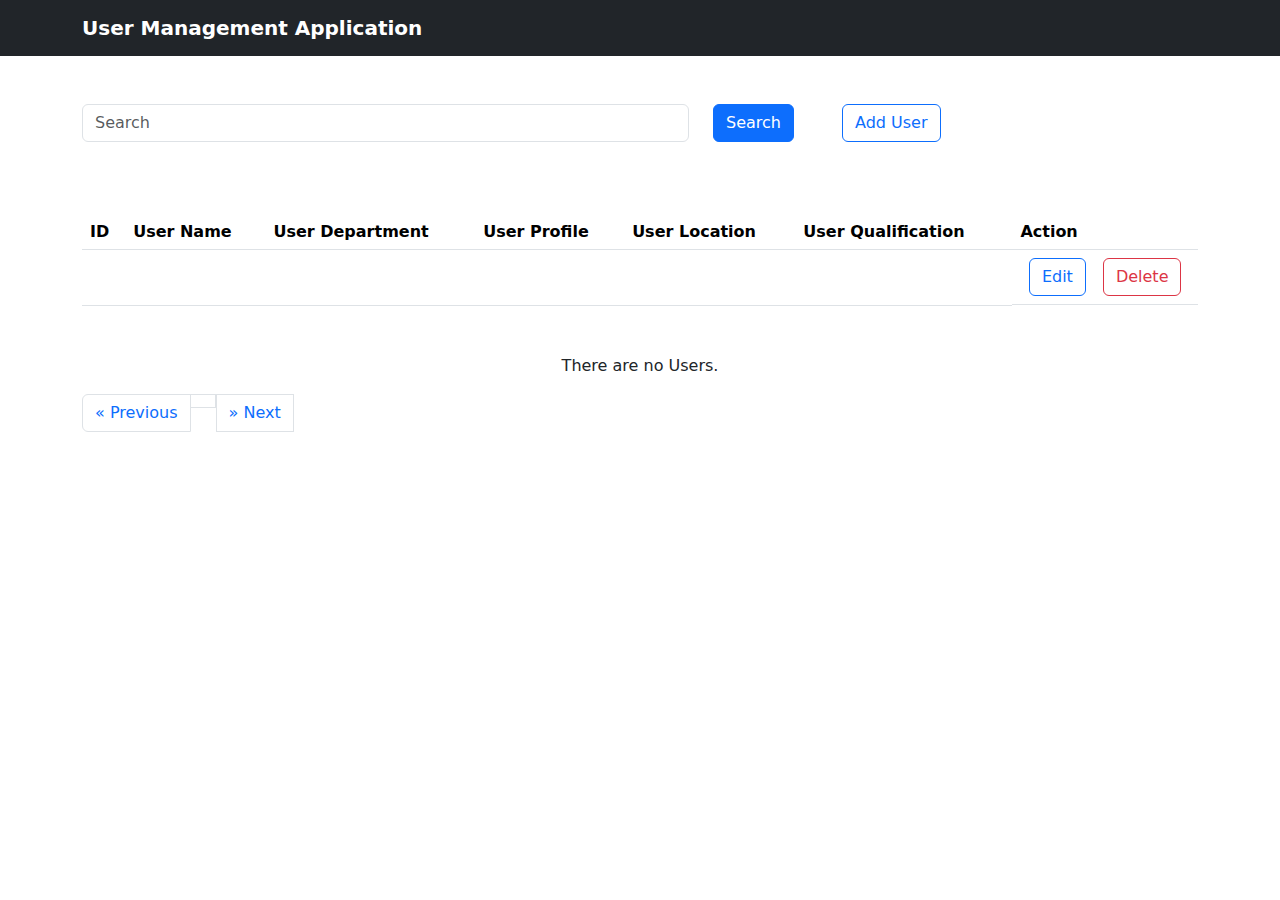
==== target/classes/templates/index.html @ c0e9274c "init1" ====
<html xmlns:th="http://www.thymeleaf.org" lang="en">

<head>
	<meta charset="UTF-8">
	<meta name="viewport" content="width=device-width, initial-scale=1.0">
	<title>User Management</title>
	<link rel="stylesheet" th:href="@{/css/main.css}" />


	<link href="https://cdn.jsdelivr.net/npm/bootstrap@5.3.3/dist/css/bootstrap.min.css" rel="stylesheet"
		integrity="sha384-QWTKZyjpPEjISv5WaRU9OFeRpok6YctnYmDr5pNlyT2bRjXh0JMhjY6hW+ALEwIH" crossorigin="anonymous">

	<!--<script src="https://code.jquery.com/jquery-3.6.0.min.js"></script>-->
	<script src="https://ajax.googleapis.com/ajax/libs/jquery/1.11.3/jquery.min.js"></script>
	<!--<script src="js/main.js"></script>-->

</head>

<body>
	<nav class="navbar navbar-expand-sm bg-dark navbar-dark">
		<div class="container">
			<a class="navbar-brand col-md-8 col-sm-6" href="#"><strong>User Management Application</strong></a>
		</div>
	</nav>



	<!-- Input Search box. -->
	<section class="container my-5">

		<div class="row d-flex">
			<form class="form-group col-md-8" method="get" th:action="@{/user}">
				<div class="d-flex">

					<!--	<label class="sr-only" for="inlineFormInput">Name</label> -->
					<input required type="text" name="keyword" th:value="${keyword}" class="form-control mb-2 col-xs-4"
						placeholder="Search">


					<button type="submit" class="btn btn-primary mb-2 mx-4">Search</button>

				</div>
			</form>


			<!-- Modal for Adding User -->
			<div id="myModal" class="modal">
				<div class="modal-dialog">
					<div class="modal-content">
						<div class="modal-header d-flex justify-content-between">
							<h4 id="card-title" class="modal-title">Add User Details</h4>
							<button type="button" class="close btn btn-outline-danger" data-bs-dismiss="modal"
								aria-label="Close">
								<span>&times;</span>
							</button>
						</div>
						<div class="modal-body">
							<form id="form" method="put" class="my-3 mx-3 px-3" onsubmit="return false;">
								<div class="form-group row py-3 d-none" id="id-row">
									<label for="name" class="col-sm-6 col-form-label">Id</label>
									<div class="col-sm-6">
										<input id="userid" type="text" class="form-control" readonly>
									</div>
								</div>
								<div class="form-group row py-3">
									<label for="name" class="col-sm-6 col-form-label">Name</label>
									<div class="col-sm-6">
										<input id="username" type="text" class="form-control" placeholder="Name"
											required>
									</div>
								</div>
								<div class="form-group row py-3">
									<label for="department" class="col-sm-6 col-form-label">Department</label>
									<div class="col-sm-6">
										<input type="text" class="form-control" id="userdepartment" required
											placeholder="Department">
									</div>
								</div>
								<div class="form-group row py-3">
									<label for="profile" class="col-sm-6 col-form-label">Profile</label>
									<div class="col-sm-6">
										<input type="text" class="form-control" id="userprofile" placeholder="Profile"
											required>
									</div>
								</div>
								<div class="form-group row py-3">
									<label for="qualification" class="col-sm-6 col-form-label">Qualification</label>
									<div class="col-sm-6">
										<input type="text" class="form-control" id="userqualification"
											placeholder="Qualification" required>
									</div>
								</div>
								<div class="form-group row py-3">
									<label for="location" class="col-sm-6 col-form-label">Location</label>
									<div class="col-sm-6">
										<input type="text" class="form-control" id="userlocation" placeholder="Location"
											required>
									</div>
								</div>
								<div class="form-group row my-4">
									<div class="mx-5 col-sm-10 d-flex justify-content-end">
										<button onclick="commonHandler()" id="SubmitBtn" type="submit"
											class="btn btn-outline-primary">Add
											User</button>
									</div>
								</div>
							</form>
						</div>
					</div>
				</div>
			</div>
			<div id="btnCon" class="col-md-4">
				<button onclick="addTrigger()" id="addbtnTrigger" class="btn btn-outline-primary flex-end"
					data-bs-toggle="modal" data-bs-target="#myModal">Add
					User</button>
			</div>
		</div>
	</section>

	<!-- Table to render the user list. -->
	<section class="container">
		<div class="table-responsive-md">
			<table class="table table-hover my-5">
				<thead>
					<tr>
						<th>ID</th>
						<th>User Name</th>
						<th>User Department</th>
						<th>User Profile</th>
						<th>User Location</th>
						<th>User Qualification</th>
						<th>Action</th>
					</tr>
				</thead>
				<tbody th:if="${pageList!=null}">
					<tr th:each="user : ${pageList}">
						<td th:id="'userId-' + ${user.userId}" th:text="${user.userId}"></td>
						<td th:text="${user.userName}"></td>
						<td th:text="${user.userDepartment}"></td>
						<td th:text="${user.userProfile}"></td>
						<td th:text="${user.userLocation}"></td>
						<td th:text="${user.userQualification}"></td>
						<td class="d-flex justify-content-around">
							<button th:href="@{getUser/{id}(id=${user.userId})}" data-bs-toggle="modal"
								data-bs-target="#myModal" class="btn btn-outline-primary" type="button"
								th:onclick="'editbtnTrigger(' + ${user.userId} + ')'">Edit</button>
							<a data-toggle="modal" data-target="#deleteModal" class="btn btn-outline-danger deleteBtn"
								th:href="@{/deleteUser/{id}(id=${user.userId})}">Delete</a>
						</td>
					</tr>
				</tbody>
			</table>
		</div>
	</section>

	<section class="container text-center" th:unless="${pageList!=null}">
		<p>There are no Users.</p>
	</section>

	<section class="container">
		<nav aria-label="Page navigation example">
			<ul class="pagination">
				<li class="page-item">
					<a class="page-link" th:href="@{/user(page=${currentPage-1})}" aria-label="Previous"
						th:classappend="${currentPage == 0 ? 'd-none':''}">
						<span aria-hidden="true">&laquo;</span>
						<span class="sr-only">Previous</span>
					</a>
				</li>
				<li class="page-item" th:each="i : ${#numbers.sequence(0, toatalPages - 1)}"
					th:classappend="${currentPage == i ? 'active' : ''}">
					<a class="page-link" th:href="@{/user(page=${i})}" th:text="${i + 1}"></a>
				</li>
				<a class="page-link" th:href="@{/user(page=${currentPage+1})}" aria-label="Next"
					th:classappend="${currentPage == toatalPages-1 ? 'd-none' : ''}">
					<span aria-hidden="true">&raquo;</span>
					<span class="sr-only">Next</span>
				</a>
				</li>
			</ul>
		</nav>
	</section>





	<script src="https://cdn.jsdelivr.net/npm/@popperjs/core@2.11.8/dist/umd/popper.min.js"
		integrity="sha384-I7E8VVD/ismYTF4hNIPjVp/Zjvgyol6VFvRkX/vR+Vc4jQkC+hVqc2pM8ODewa9r"
		crossorigin="anonymous"></script>
	<script src="https://cdn.jsdelivr.net/npm/bootstrap@5.3.3/dist/js/bootstrap.min.js"
		integrity="sha384-0pUGZvbkm6XF6gxjEnlmuGrJXVbNuzT9qBBavbLwCsOGabYfZo0T0to5eqruptLy"
		crossorigin="anonymous"></script>



	<script>


		//To render the data to update page. (Id needed...)
		var editbtnTrigger = (formId) => {
			var title = document.getElementById("card-title");
			title.innerText = "Update User Details."
			var userId = document.getElementById(`userId-${formId}`);
			var userIdValue = userId.innerHTML;
			var userIdInModal = document.getElementById("userid");
			console.log("user id is :: ", userIdValue);
			var userName = document.getElementById("username");
			var userDepartment = document.getElementById("userdepartment");
			var userProfile = document.getElementById("userprofile");
			var userQualification = document.getElementById("userqualification");
			var userLocation = document.getElementById("userlocation");
			var submitBtn = document.getElementById("SubmitBtn");
			submitBtn.innerHTML = "Update User."
			$.ajax({
				type: "GET",
				contentType: "application/json",
				url: "/getUser",
				data: {id: userIdValue},
				success: function (response) {
					console.log(response);
					userName.value = response.userName;
					userDepartment.value = response.userDepartment;
					userIdInModal.value = response.userId;
					userQualification.value = response.userQualification;
					userLocation.value = response.userLocation;
					userProfile.value = response.userProfile;

				},
				error: function (error) {
					console.log(error);
				}
			})
		}


		//To actually update the data.
		var update = () => {
			var userId = document.getElementById("userid");

			var IdValue = userId.value;
			console.log("user id is :: ", userId);
			console.log("user value is:: ", IdValue);
			var userIdValue = parseInt(IdValue);
			var Name = document.getElementById("username").value;
			var userName = String(Name);
			var Department = document.getElementById("userdepartment").value;
			var userDepartment = String(Department);
			var Profile = document.getElementById("userprofile").value;
			var userProfile = String(Profile);
			var Qualification = document.getElementById("userqualification").value;
			var userQualification = String(Qualification);
			var Location = document.getElementById("userlocation").value;
			var userLocation = String(Location);
			var modal = document.getElementById("myModal");

			$.ajax({
				type: "PUT",
				contentType: "application/json",
				url: "/updateUser",
				data: JSON.stringify({userId: userIdValue, userName: userName, userLocation: userLocation, userProfile: userProfile, userDepartment: userDepartment, userQualification: userQualification}),
				dataType: JSON,
				success: function (response) {
					console.log(response);
					var modalInstance = bootstrap.Modal.getInstance(modal);
					modalInstance.hide();
					window.location.href = "/home";
				},
				error: function (error) {
					var modalInstance = bootstrap.Modal.getInstance(modal);
					modalInstance.hide();
					console.log("the error is :: ", error);
					window.location.href = "/home";
				}
			})
		}


		//Clearing form inputs..
		var addTrigger = () => {
			console.log("inside the addtrigger...");
			var title = document.getElementById("card-title");
			title.innerText = "Add User Details."
			var submitBtn = document.getElementById("SubmitBtn");
			submitBtn.innerHTML = "Add User"
			var userId = document.getElementById("id-row");
			userId.classList.add("d-none");
			var userName = document.getElementById("username");
			userName.value = "";
			var userDepartment = document.getElementById("userdepartment");
			userDepartment.value = "";
			var userProfile = document.getElementById("userprofile");
			userProfile.value = "";
			var userQualification = document.getElementById("userqualification");
			userQualification.value = "";
			var userLocation = document.getElementById("userlocation");
			userLocation.value = "";
		}


		//common handler for submit btn.
		var commonHandler = () => {
			var button = document.getElementById("SubmitBtn");
			if (button.innerHTML == "Update User.") {
				console.log("inside the update", button.innerHTML);
				button.addEventListener('click', update);
			} else {
				console.log("inside the add", button.innerHTML);
				button.addEventListener('click', addUser);
			}
		}


		// Actual adding User to database.
		var addUser = () => {
			var Name = document.getElementById("username").value;
			userName = String(Name);
			var Department = document.getElementById("userdepartment").value;
			userDepartment = String(Department);
			var Profile = document.getElementById("userprofile").value;
			userProfile = String(Profile);
			var Qualification = document.getElementById("userqualification").value;
			userQualification = String(Qualification);
			var Location = document.getElementById("userlocation").value;
			userLocation = String(Location);
			var modal = document.getElementById("myModal");
			console.log("Sending data:", JSON.stringify({
				userName: userName,
				userDepartment: userDepartment,
				userProfile: userProfile,
				userQualification: userQualification,
				userLocation: userLocation
			}));

			$.ajax({
				type: "POST",
				contentType: "application/json",
				url: "/saveUser",
				data: JSON.stringify({userName: userName, userLocation: userLocation, userProfile: userProfile, userDepartment: userDepartment, userQualification: userQualification}),
				dataType: JSON,
				success: function (response) {
					console.log(response);
					var modalInstance = bootstrap.Modal.getInstance(modal);
					modalInstance.hide();
					window.location.href = "/home";
				},
				error: function (error) {
					var modalInstance = bootstrap.Modal.getInstance(modal);
					modalInstance.hide();
					console.log("the error is :: ", error);
					window.location.href = "/home";
				}
			})
		}
	</script>
</body>

</html>
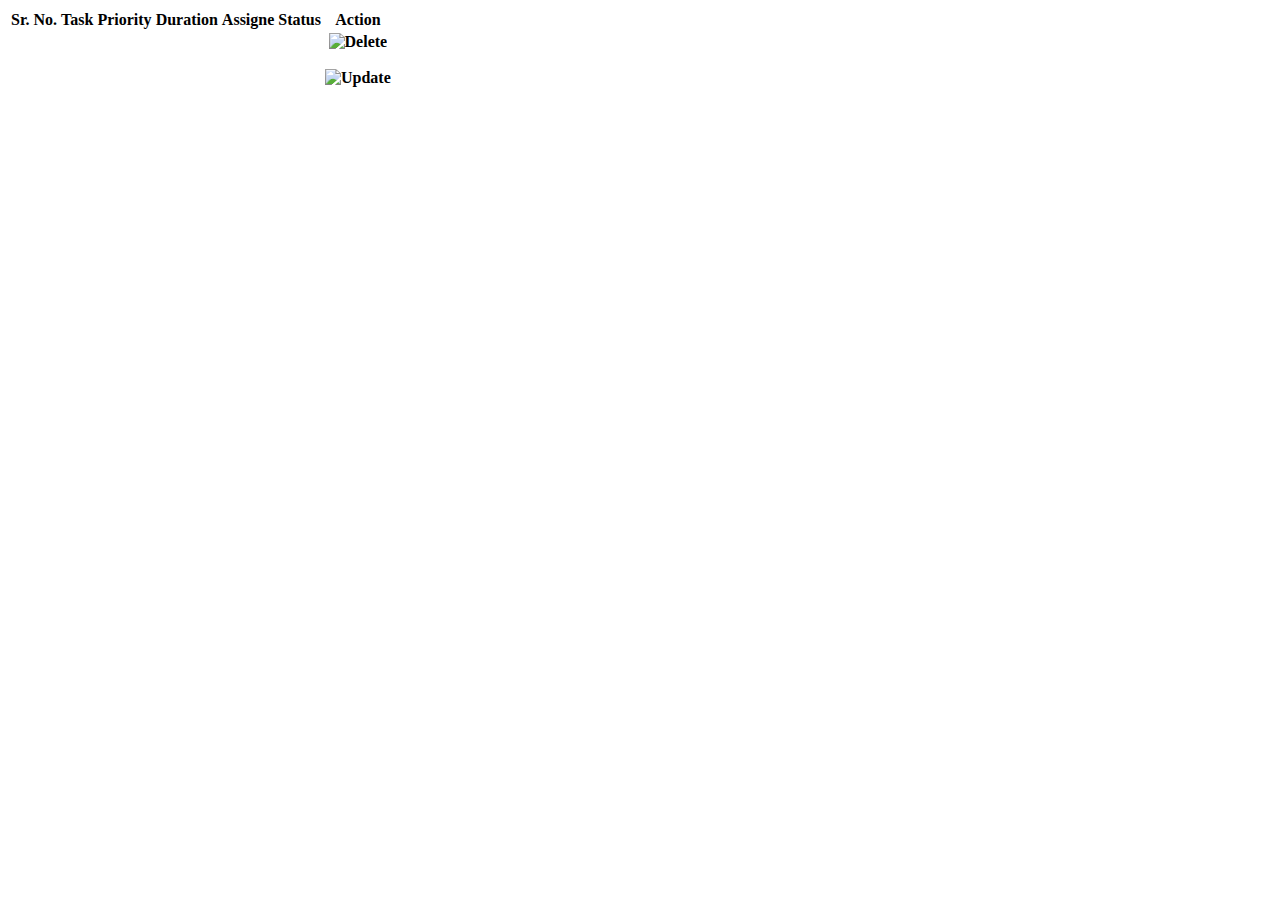
==== commit 1f61723d: "init" ====
--- a/target/classes/templates/index.html
+++ b/target/classes/templates/index.html
@@ -1,358 +1,76 @@
-<html xmlns:th="http://www.thymeleaf.org" lang="en">
+<!doctype html>
+<html lang="en" xmlns:th="http://www.thymeleaf.org" th:replace="base::layout(~{::.table-container})">
+<head>
+	<meta charset="UTF-8" />
+	<title>List View</title>
 
-<head>
-	<meta charset="UTF-8">
-	<meta name="viewport" content="width=device-width, initial-scale=1.0">
-	<title>User Management</title>
-	<link rel="stylesheet" th:href="@{/css/main.css}" />
+	<link rel="stylesheet" th:href="@{/css/tablecss.css}" />
+	<script th:src="@{/js/js1.js}"></script>
+</head>
+<body  onload="loadingAgain()">
 
+	
+<div class="container table-container">
+  
+  <table class="table table-hover mytable">
+    <thead>
+      <tr class="red-bar">
+		  <th>Sr. No.</th>
+        <th>Task</th>
+        <th>Priority</th>
+        <th>Duration</th>
+        <th>Assigne</th>
+        <th>Status</th>
+        <th>Action</th>
+      </tr>
+    </thead>
+    <tbody>
+		<tr th:each = "t : ${list}" >
+			<th th:text="${t.id}" ></th>
+	        <th th:text="${t.task}" th:id="${t.id}+ 'task'"></th>
+	        <th th:text="${t.priority}" th:id="${t.id}+ 'priority'"></th>
+	        <th th:text="${t.duration}"></th>
+	        <th th:text="${t.assigne}"></th>
+	        <th th:text="${t.status}"></th>
+	        <th>
+				<div class="svg-container">
+						<a th:href="@{/delete(id=${t.id})}" onclick="return confirm('Are you sure, you want to delete it?')">
+							<div class="del-btn-container">
+								<img class="del-btn" th:src="@{/img/delete.svg}" alt="Delete" />
+							</div>
+						</a>
+						
+						<div class="line-icon-container"><img class="line-icon" th:src="@{/img/line.svg}" alt="" /></div>
+					
+						<a th:href="@{/update(id=${t.id})}" th:id="${t.id}+ 'updbtn'" onclick="return confirm('Are you sure, you want to update it?')">
+							<div class="upd-btn-container">
+								<img class="upd-btn" th:src="@{/img/pen.svg}" alt="Update" />
+							</div>
+						</a>
+				</div>
+			</th>
+		</tr>
+		
+		
+	</tbody>
+  </table>
+  
+  
+  
+  
+	  
+  
+  
+  
+  
+  
+  
+  
+  
+  
+  
+  
+</div>
 
-	<link href="https://cdn.jsdelivr.net/npm/bootstrap@5.3.3/dist/css/bootstrap.min.css" rel="stylesheet"
-		integrity="sha384-QWTKZyjpPEjISv5WaRU9OFeRpok6YctnYmDr5pNlyT2bRjXh0JMhjY6hW+ALEwIH" crossorigin="anonymous">
-
-	<!--<script src="https://code.jquery.com/jquery-3.6.0.min.js"></script>-->
-	<script src="https://ajax.googleapis.com/ajax/libs/jquery/1.11.3/jquery.min.js"></script>
-	<!--<script src="js/main.js"></script>-->
-
-</head>
-
-<body>
-	<nav class="navbar navbar-expand-sm bg-dark navbar-dark">
-		<div class="container">
-			<a class="navbar-brand col-md-8 col-sm-6" href="#"><strong>User Management Application</strong></a>
-		</div>
-	</nav>
-
-
-
-	<!-- Input Search box. -->
-	<section class="container my-5">
-
-		<div class="row d-flex">
-			<form class="form-group col-md-8" method="get" th:action="@{/user}">
-				<div class="d-flex">
-
-					<!--	<label class="sr-only" for="inlineFormInput">Name</label> -->
-					<input required type="text" name="keyword" th:value="${keyword}" class="form-control mb-2 col-xs-4"
-						placeholder="Search">
-
-
-					<button type="submit" class="btn btn-primary mb-2 mx-4">Search</button>
-
-				</div>
-			</form>
-
-
-			<!-- Modal for Adding User -->
-			<div id="myModal" class="modal">
-				<div class="modal-dialog">
-					<div class="modal-content">
-						<div class="modal-header d-flex justify-content-between">
-							<h4 id="card-title" class="modal-title">Add User Details</h4>
-							<button type="button" class="close btn btn-outline-danger" data-bs-dismiss="modal"
-								aria-label="Close">
-								<span>&times;</span>
-							</button>
-						</div>
-						<div class="modal-body">
-							<form id="form" method="put" class="my-3 mx-3 px-3" onsubmit="return false;">
-								<div class="form-group row py-3 d-none" id="id-row">
-									<label for="name" class="col-sm-6 col-form-label">Id</label>
-									<div class="col-sm-6">
-										<input id="userid" type="text" class="form-control" readonly>
-									</div>
-								</div>
-								<div class="form-group row py-3">
-									<label for="name" class="col-sm-6 col-form-label">Name</label>
-									<div class="col-sm-6">
-										<input id="username" type="text" class="form-control" placeholder="Name"
-											required>
-									</div>
-								</div>
-								<div class="form-group row py-3">
-									<label for="department" class="col-sm-6 col-form-label">Department</label>
-									<div class="col-sm-6">
-										<input type="text" class="form-control" id="userdepartment" required
-											placeholder="Department">
-									</div>
-								</div>
-								<div class="form-group row py-3">
-									<label for="profile" class="col-sm-6 col-form-label">Profile</label>
-									<div class="col-sm-6">
-										<input type="text" class="form-control" id="userprofile" placeholder="Profile"
-											required>
-									</div>
-								</div>
-								<div class="form-group row py-3">
-									<label for="qualification" class="col-sm-6 col-form-label">Qualification</label>
-									<div class="col-sm-6">
-										<input type="text" class="form-control" id="userqualification"
-											placeholder="Qualification" required>
-									</div>
-								</div>
-								<div class="form-group row py-3">
-									<label for="location" class="col-sm-6 col-form-label">Location</label>
-									<div class="col-sm-6">
-										<input type="text" class="form-control" id="userlocation" placeholder="Location"
-											required>
-									</div>
-								</div>
-								<div class="form-group row my-4">
-									<div class="mx-5 col-sm-10 d-flex justify-content-end">
-										<button onclick="commonHandler()" id="SubmitBtn" type="submit"
-											class="btn btn-outline-primary">Add
-											User</button>
-									</div>
-								</div>
-							</form>
-						</div>
-					</div>
-				</div>
-			</div>
-			<div id="btnCon" class="col-md-4">
-				<button onclick="addTrigger()" id="addbtnTrigger" class="btn btn-outline-primary flex-end"
-					data-bs-toggle="modal" data-bs-target="#myModal">Add
-					User</button>
-			</div>
-		</div>
-	</section>
-
-	<!-- Table to render the user list. -->
-	<section class="container">
-		<div class="table-responsive-md">
-			<table class="table table-hover my-5">
-				<thead>
-					<tr>
-						<th>ID</th>
-						<th>User Name</th>
-						<th>User Department</th>
-						<th>User Profile</th>
-						<th>User Location</th>
-						<th>User Qualification</th>
-						<th>Action</th>
-					</tr>
-				</thead>
-				<tbody th:if="${pageList!=null}">
-					<tr th:each="user : ${pageList}">
-						<td th:id="'userId-' + ${user.userId}" th:text="${user.userId}"></td>
-						<td th:text="${user.userName}"></td>
-						<td th:text="${user.userDepartment}"></td>
-						<td th:text="${user.userProfile}"></td>
-						<td th:text="${user.userLocation}"></td>
-						<td th:text="${user.userQualification}"></td>
-						<td class="d-flex justify-content-around">
-							<button th:href="@{getUser/{id}(id=${user.userId})}" data-bs-toggle="modal"
-								data-bs-target="#myModal" class="btn btn-outline-primary" type="button"
-								th:onclick="'editbtnTrigger(' + ${user.userId} + ')'">Edit</button>
-							<a data-toggle="modal" data-target="#deleteModal" class="btn btn-outline-danger deleteBtn"
-								th:href="@{/deleteUser/{id}(id=${user.userId})}">Delete</a>
-						</td>
-					</tr>
-				</tbody>
-			</table>
-		</div>
-	</section>
-
-	<section class="container text-center" th:unless="${pageList!=null}">
-		<p>There are no Users.</p>
-	</section>
-
-	<section class="container">
-		<nav aria-label="Page navigation example">
-			<ul class="pagination">
-				<li class="page-item">
-					<a class="page-link" th:href="@{/user(page=${currentPage-1})}" aria-label="Previous"
-						th:classappend="${currentPage == 0 ? 'd-none':''}">
-						<span aria-hidden="true">&laquo;</span>
-						<span class="sr-only">Previous</span>
-					</a>
-				</li>
-				<li class="page-item" th:each="i : ${#numbers.sequence(0, toatalPages - 1)}"
-					th:classappend="${currentPage == i ? 'active' : ''}">
-					<a class="page-link" th:href="@{/user(page=${i})}" th:text="${i + 1}"></a>
-				</li>
-				<a class="page-link" th:href="@{/user(page=${currentPage+1})}" aria-label="Next"
-					th:classappend="${currentPage == toatalPages-1 ? 'd-none' : ''}">
-					<span aria-hidden="true">&raquo;</span>
-					<span class="sr-only">Next</span>
-				</a>
-				</li>
-			</ul>
-		</nav>
-	</section>
-
-
-
-
-
-	<script src="https://cdn.jsdelivr.net/npm/@popperjs/core@2.11.8/dist/umd/popper.min.js"
-		integrity="sha384-I7E8VVD/ismYTF4hNIPjVp/Zjvgyol6VFvRkX/vR+Vc4jQkC+hVqc2pM8ODewa9r"
-		crossorigin="anonymous"></script>
-	<script src="https://cdn.jsdelivr.net/npm/bootstrap@5.3.3/dist/js/bootstrap.min.js"
-		integrity="sha384-0pUGZvbkm6XF6gxjEnlmuGrJXVbNuzT9qBBavbLwCsOGabYfZo0T0to5eqruptLy"
-		crossorigin="anonymous"></script>
-
-
-
-	<script>
-
-
-		//To render the data to update page. (Id needed...)
-		var editbtnTrigger = (formId) => {
-			var title = document.getElementById("card-title");
-			title.innerText = "Update User Details."
-			var userId = document.getElementById(`userId-${formId}`);
-			var userIdValue = userId.innerHTML;
-			var userIdInModal = document.getElementById("userid");
-			console.log("user id is :: ", userIdValue);
-			var userName = document.getElementById("username");
-			var userDepartment = document.getElementById("userdepartment");
-			var userProfile = document.getElementById("userprofile");
-			var userQualification = document.getElementById("userqualification");
-			var userLocation = document.getElementById("userlocation");
-			var submitBtn = document.getElementById("SubmitBtn");
-			submitBtn.innerHTML = "Update User."
-			$.ajax({
-				type: "GET",
-				contentType: "application/json",
-				url: "/getUser",
-				data: {id: userIdValue},
-				success: function (response) {
-					console.log(response);
-					userName.value = response.userName;
-					userDepartment.value = response.userDepartment;
-					userIdInModal.value = response.userId;
-					userQualification.value = response.userQualification;
-					userLocation.value = response.userLocation;
-					userProfile.value = response.userProfile;
-
-				},
-				error: function (error) {
-					console.log(error);
-				}
-			})
-		}
-
-
-		//To actually update the data.
-		var update = () => {
-			var userId = document.getElementById("userid");
-
-			var IdValue = userId.value;
-			console.log("user id is :: ", userId);
-			console.log("user value is:: ", IdValue);
-			var userIdValue = parseInt(IdValue);
-			var Name = document.getElementById("username").value;
-			var userName = String(Name);
-			var Department = document.getElementById("userdepartment").value;
-			var userDepartment = String(Department);
-			var Profile = document.getElementById("userprofile").value;
-			var userProfile = String(Profile);
-			var Qualification = document.getElementById("userqualification").value;
-			var userQualification = String(Qualification);
-			var Location = document.getElementById("userlocation").value;
-			var userLocation = String(Location);
-			var modal = document.getElementById("myModal");
-
-			$.ajax({
-				type: "PUT",
-				contentType: "application/json",
-				url: "/updateUser",
-				data: JSON.stringify({userId: userIdValue, userName: userName, userLocation: userLocation, userProfile: userProfile, userDepartment: userDepartment, userQualification: userQualification}),
-				dataType: JSON,
-				success: function (response) {
-					console.log(response);
-					var modalInstance = bootstrap.Modal.getInstance(modal);
-					modalInstance.hide();
-					window.location.href = "/home";
-				},
-				error: function (error) {
-					var modalInstance = bootstrap.Modal.getInstance(modal);
-					modalInstance.hide();
-					console.log("the error is :: ", error);
-					window.location.href = "/home";
-				}
-			})
-		}
-
-
-		//Clearing form inputs..
-		var addTrigger = () => {
-			console.log("inside the addtrigger...");
-			var title = document.getElementById("card-title");
-			title.innerText = "Add User Details."
-			var submitBtn = document.getElementById("SubmitBtn");
-			submitBtn.innerHTML = "Add User"
-			var userId = document.getElementById("id-row");
-			userId.classList.add("d-none");
-			var userName = document.getElementById("username");
-			userName.value = "";
-			var userDepartment = document.getElementById("userdepartment");
-			userDepartment.value = "";
-			var userProfile = document.getElementById("userprofile");
-			userProfile.value = "";
-			var userQualification = document.getElementById("userqualification");
-			userQualification.value = "";
-			var userLocation = document.getElementById("userlocation");
-			userLocation.value = "";
-		}
-
-
-		//common handler for submit btn.
-		var commonHandler = () => {
-			var button = document.getElementById("SubmitBtn");
-			if (button.innerHTML == "Update User.") {
-				console.log("inside the update", button.innerHTML);
-				button.addEventListener('click', update);
-			} else {
-				console.log("inside the add", button.innerHTML);
-				button.addEventListener('click', addUser);
-			}
-		}
-
-
-		// Actual adding User to database.
-		var addUser = () => {
-			var Name = document.getElementById("username").value;
-			userName = String(Name);
-			var Department = document.getElementById("userdepartment").value;
-			userDepartment = String(Department);
-			var Profile = document.getElementById("userprofile").value;
-			userProfile = String(Profile);
-			var Qualification = document.getElementById("userqualification").value;
-			userQualification = String(Qualification);
-			var Location = document.getElementById("userlocation").value;
-			userLocation = String(Location);
-			var modal = document.getElementById("myModal");
-			console.log("Sending data:", JSON.stringify({
-				userName: userName,
-				userDepartment: userDepartment,
-				userProfile: userProfile,
-				userQualification: userQualification,
-				userLocation: userLocation
-			}));
-
-			$.ajax({
-				type: "POST",
-				contentType: "application/json",
-				url: "/saveUser",
-				data: JSON.stringify({userName: userName, userLocation: userLocation, userProfile: userProfile, userDepartment: userDepartment, userQualification: userQualification}),
-				dataType: JSON,
-				success: function (response) {
-					console.log(response);
-					var modalInstance = bootstrap.Modal.getInstance(modal);
-					modalInstance.hide();
-					window.location.href = "/home";
-				},
-				error: function (error) {
-					var modalInstance = bootstrap.Modal.getInstance(modal);
-					modalInstance.hide();
-					console.log("the error is :: ", error);
-					window.location.href = "/home";
-				}
-			})
-		}
-	</script>
 </body>
-
 </html>